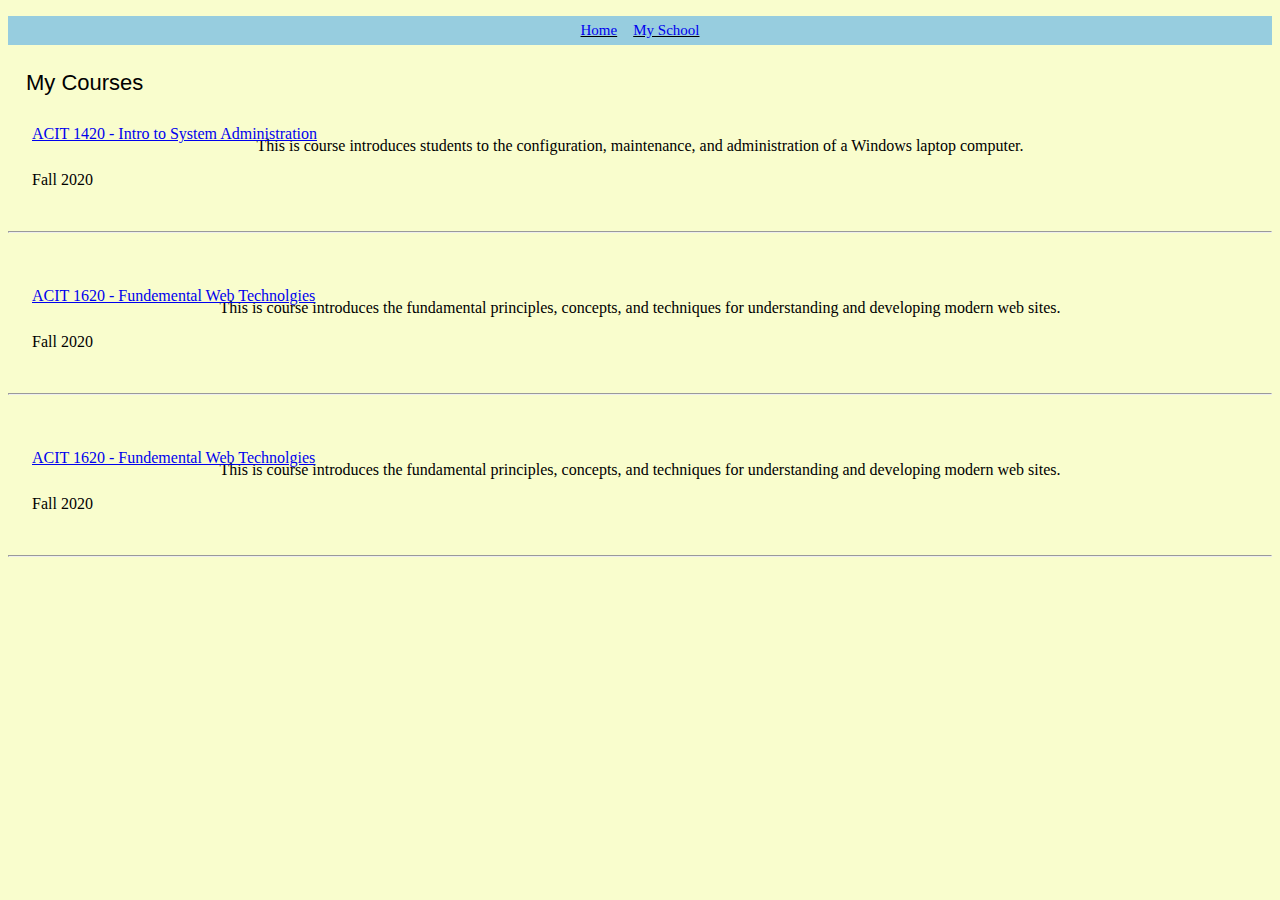
==== misc/courses.html @ e0b9f998 "changes to javascript" ====
<!DOCTYPE html>
<html lang="en">
<head>
 <meta=charset="UFT-8">
 <meta name="viewport" content="width=device-width,
    initial-scale=1.0">
 <link href="../css/stylesheet.css" rel="stylesheet" type="text/css" media="screen">
 <p id ="fourdigit"></p>
 <script defer src="../JS/script.js"></script>
 <script>
   var val = Math.floor (1620 + Math.random() * 2620);
   console.log(val);
 </script>
</head>
</body>
  <nav>
     <div id = "container">
       <section id = "left-column">
         <p><a href="../index.html"> Home</a></p>
         <p><a href="school.html"> My School</a></p>
     </div>
     </section>
   </nav>
 <section> 
   <h1 class="capital"> My Courses</h1>
  <br>
  </section>
  <article>
   <p><a title= "ACIT 1420 Intro to System Administration" href= "https://www.bcit.ca/study/outlines/20203044946"> ACIT 1420 - Intro to System Administration</a></p>
   
   <p style="text-align: center;"> This is course introduces students to the configuration, maintenance, and administration of a Windows laptop computer.</p>
   <p style="margin-left:1.5em;"> Fall 2020</p>
   <br>
   <hr style="color: black; background-color: black; height: 1"/>
 
   <p><a title ="ACIT 1620 Fundemental Web Technolgies" href= "https://www.bcit.ca/study/outlines/20203041870"> ACIT 1620 - Fundemental Web Technolgies</a></p> 
   
   <p style="text-align: center;"> This is course introduces the fundamental principles, concepts, and techniques for understanding and developing modern web sites.</p>
   <p style="margin-left:1.5em;"> Fall 2020</p>
   <br>
   <hr style="color: black; background-color: black; height: 1"/>
 
   <p><a title = "ACIT 1620 Fundemental Web Technologies" href= "https://www.bcit.ca/study/outlines/20203041870">  ACIT 1620 - Fundemental Web Technolgies</a></p>
   
   <p style="text-align: center;"> This is course introduces the fundamental principles, concepts, and techniques for understanding and developing modern web sites.</p>
   <p style="margin-left: 1.5em;"> Fall 2020</p>
   <br>
   <hr style="color: black; background-color: black; height: 1"/>
 
  </article>
 </body>
 
 
 
 
 
 
 
 </html>
---- css/stylesheet.css ----
* {
    
    box-sizing: border-box;
    list-style: none;
    text-decoration: none;
    
}


body{
    background-color:#f9fdcd;
    justify-content: space-between;
    
}

.head{
    margin: 0 auto 15px;
    text-align: center;
    max-width: 600px;
    position: relative;

}
#left-column{
 text-align: center;
 background-color:rgb(151, 205, 223);
 text-decoration: none;
}
nav div section p {
    margin: 0;
    padding:0;
    display: inline-block;
    margin: 6px;
    font-size: 15px;
    border-bottom: 1px;
    justify-content: space-around;
    position: relative;
    text-align: center;
    text-decoration:underline;
}
article p a {
    text-align: left;
    display:block;
    padding: 8px;
    margin: 6px;
    position: relative;
    top: 30px;
    left: 10px;
    border-bottom: 20px;
    text-decoration:underline;
}

section h1{
    margin: auto;
    text-align: center;
    display:inline-block;
    font-size: 22px;
    font-weight: 100;
    font-family: sans-serif;
    position: relative;
    flex: 1px;
    padding-left: 18px;
    bottom:-25px;
}


@media screen and (max-width:600px) {
 .column {
     width: 100%;
 }
}
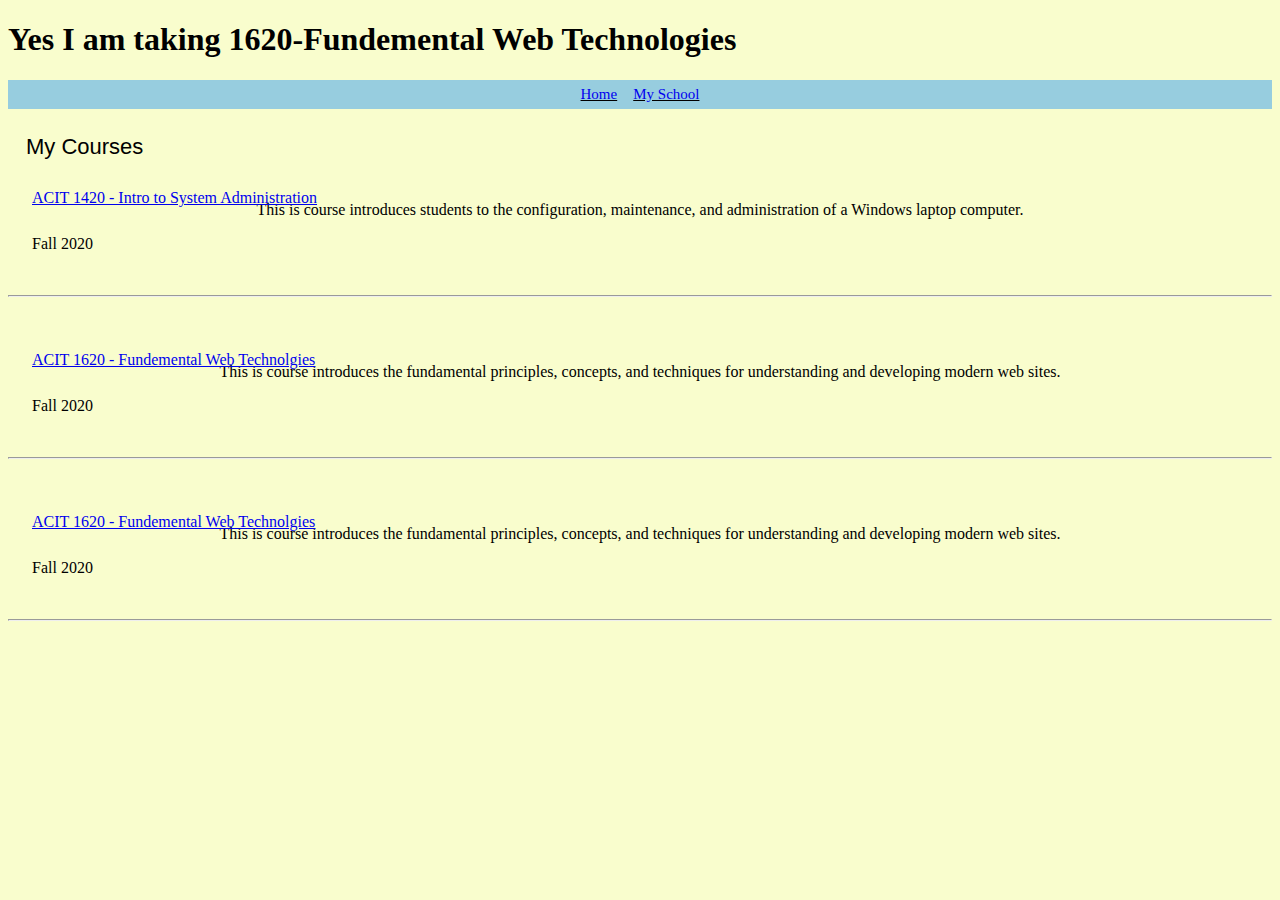
==== commit ffbeddcc: "Made While loops and put the variable there" ====
--- a/misc/courses.html
+++ b/misc/courses.html
@@ -10,6 +10,7 @@
  <script>
    var val = Math.floor (1620 + Math.random() * 2620);
    console.log(val);
+   document.write("<h1> Yes I am taking 1620-Fundemental Web Technologies</h1>")
  </script>
 </head>
 </body>
